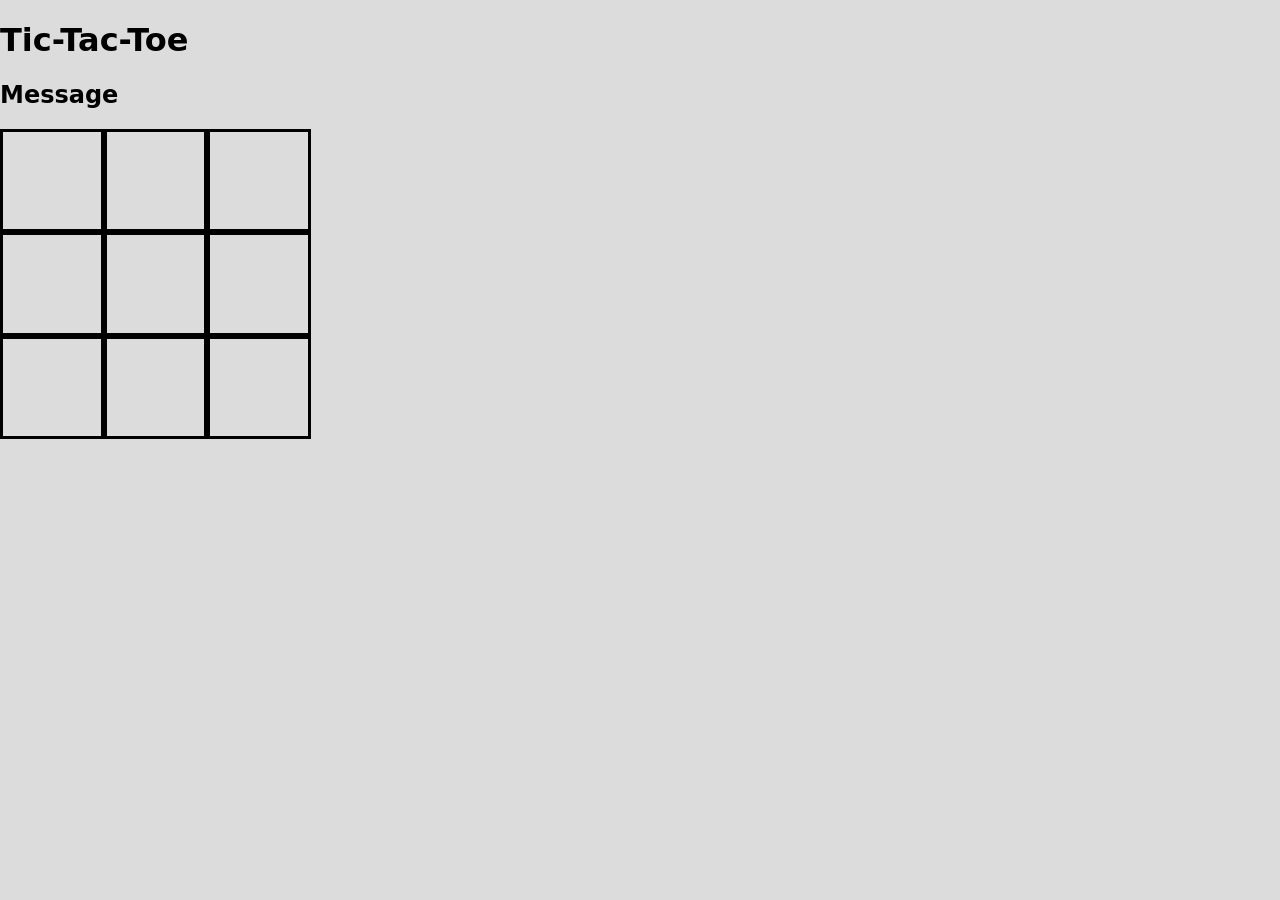
==== index.html @ 200bedfb "completed steps 1 - 3" ====
<!DOCTYPE html>
<html lang="en">
<head>
  <meta charset="UTF-8">
  <meta name="viewport" content="width=device-width, initial-scale=1.0">
  <link rel="stylesheet" href="./style/style.css">
  <script defer src="./js/app.js"></script>
  <title>Tic-Tac-Toe</title>
</head>
<body>
  <h1>Tic-Tac-Toe</h1>
  <h2 id="message">Message</h2>

  <section class="board">
    <div class="sqr" id="0"></div>
    <div class="sqr" id="1"></div>
    <div class="sqr" id="2"></div>
    <div class="sqr" id="3"></div>
    <div class="sqr" id="4"></div>
    <div class="sqr" id="5"></div>
    <div class="sqr" id="6"></div>
    <div class="sqr" id="7"></div>
    <div class="sqr" id="8"></div>
  </section>
</body>
</html>
---- style/style.css ----
body {
  background-color: gainsboro;
  /* Use a system font, if none are available use an available sans-sarif */
  font-family: system-ui, sans-serif;
  margin: 0;
}

.board {
  display: flex;
  flex-wrap: wrap;
  width: 325px;
}

.sqr {
  width: 30%;
  aspect-ratio: 1/1;
  border: 3px solid black;
  font-size: 64px;
  text-align: center;
}
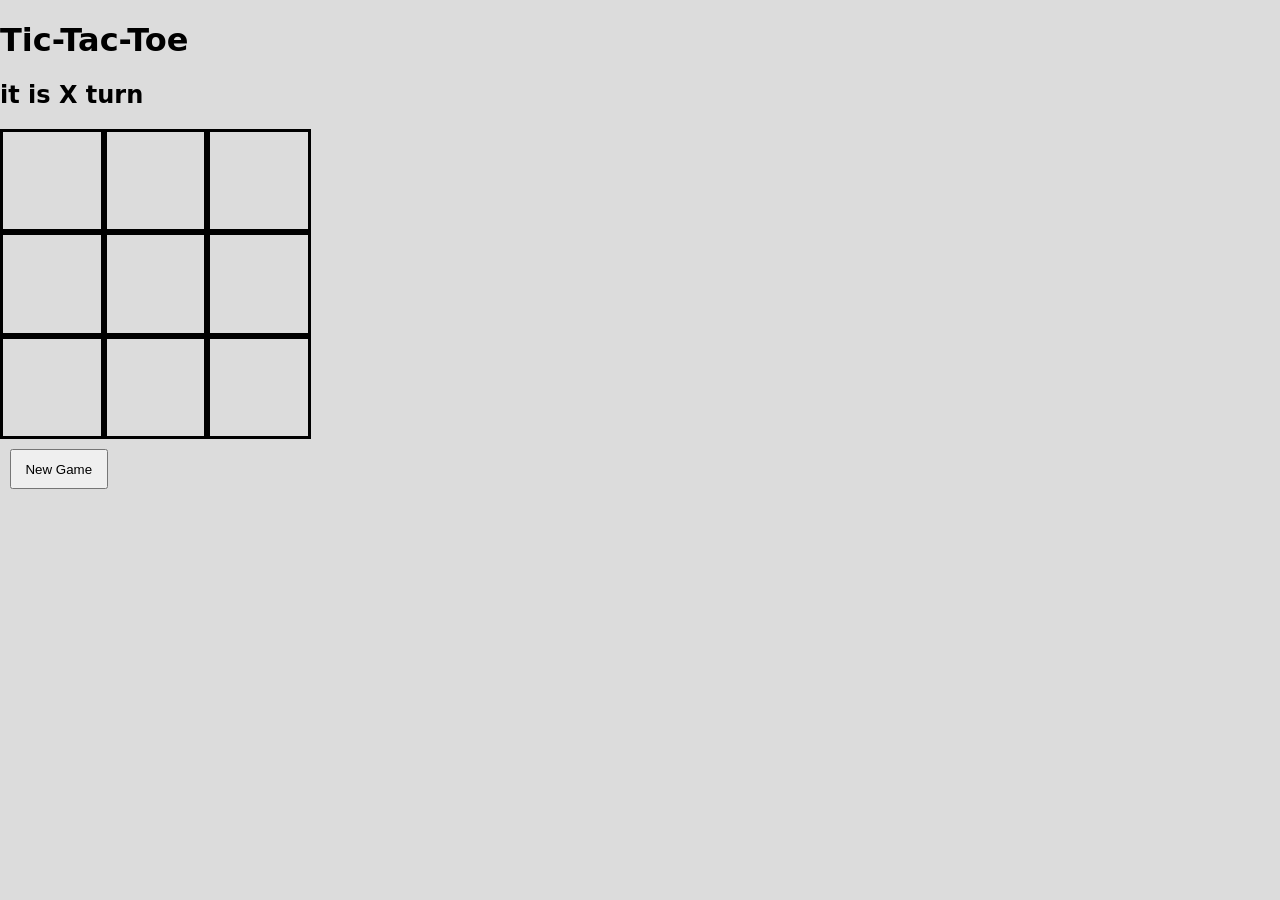
==== commit 5ad83f78: "game is in working state and added a reset button" ====
--- a/index.html
+++ b/index.html
@@ -21,6 +21,9 @@
     <div class="sqr" id="6"></div>
     <div class="sqr" id="7"></div>
     <div class="sqr" id="8"></div>
+    <button id="reset">New Game</button>
   </section>
+
+
 </body>
 </html>
--- a/style/style.css
+++ b/style/style.css
@@ -18,3 +18,9 @@
   font-size: 64px;
   text-align: center;
 }
+
+#reset {
+  width: 30%;
+  height: 40px;
+  margin: 10px;
+}
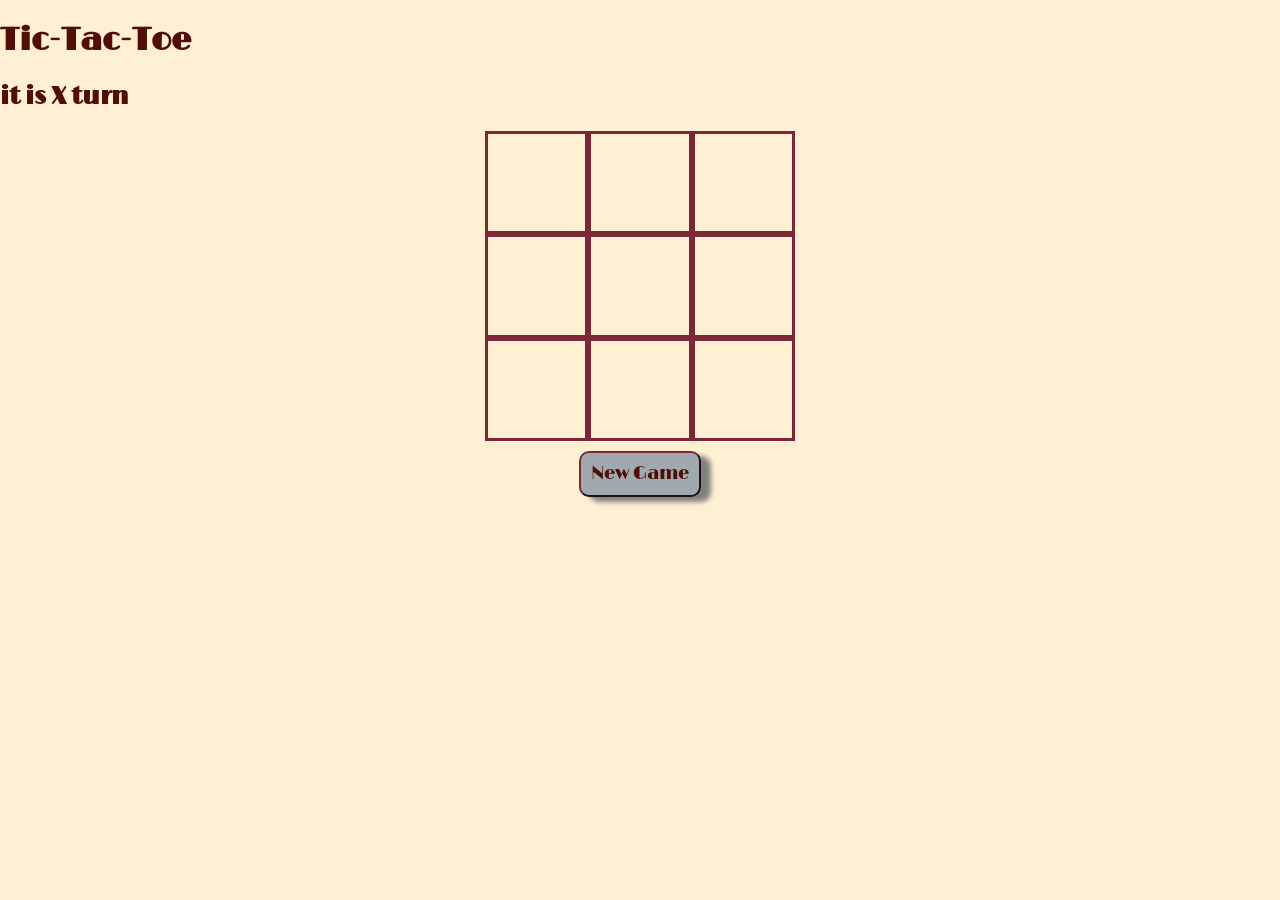
==== commit f57741dd: "added some styling to the game" ====
--- a/index.html
+++ b/index.html
@@ -2,9 +2,14 @@
 <html lang="en">
 <head>
   <meta charset="UTF-8">
-  <meta name="viewport" content="width=device-width, initial-scale=1.0">
+  <meta name="viewport" content="width=device-width, initial-scale=1.0">  
+  
+  <link rel="preconnect" href="https://fonts.googleapis.com">
+  <link rel="preconnect" href="https://fonts.gstatic.com" crossorigin>
+  <link href="https://fonts.googleapis.com/css2?family=Limelight&display=swap" rel="stylesheet">
   <link rel="stylesheet" href="./style/style.css">
   <script defer src="./js/app.js"></script>
+  
   <title>Tic-Tac-Toe</title>
 </head>
 <body>
--- a/style/style.css
+++ b/style/style.css
@@ -1,26 +1,59 @@
+.limelight-regular {
+  font-family: "Limelight", sans-serif;
+  font-weight: 400;
+  font-style: normal;
+}
+
+
 body {
-  background-color: gainsboro;
+  background-color: #FFEFD3;
+  color: #510D0A;
   /* Use a system font, if none are available use an available sans-sarif */
-  font-family: system-ui, sans-serif;
+  font-family: "Limelight", system-ui, sans-serif;
+  font-weight: 400;
+  font-style: normal;
   margin: 0;
+}
+
+h1, h2 {
+  justify-self: center;
 }
 
 .board {
   display: flex;
   flex-wrap: wrap;
   width: 325px;
+  justify-content: center;
+  align-items: center;
+  margin: 0 auto;
+  
 }
 
 .sqr {
   width: 30%;
   aspect-ratio: 1/1;
-  border: 3px solid black;
+  border: 3px solid #7B2738;
   font-size: 64px;
-  text-align: center;
+  display: flex;
+  justify-content: center;
+  align-items: center;
 }
 
 #reset {
-  width: 30%;
-  height: 40px;
-  margin: 10px;
+  padding: 10px;
+  margin: 10px auto;
+  font-family: "Limelight";
+  font-size: large;
+  background-color: #A0AAAE;
+  color: #510D0A;
+  border-radius: 10px;
+  border-color: #7B2738;
+  box-shadow: 10px 5px 5px gray;
+}
+
+#reset:active {
+  color: #FFEFD3;
+  background-color: #510D0A;
+  border-color: #A0AAAE;
+  /* box-shadow: 2px 1px 5px gray; */
 }
